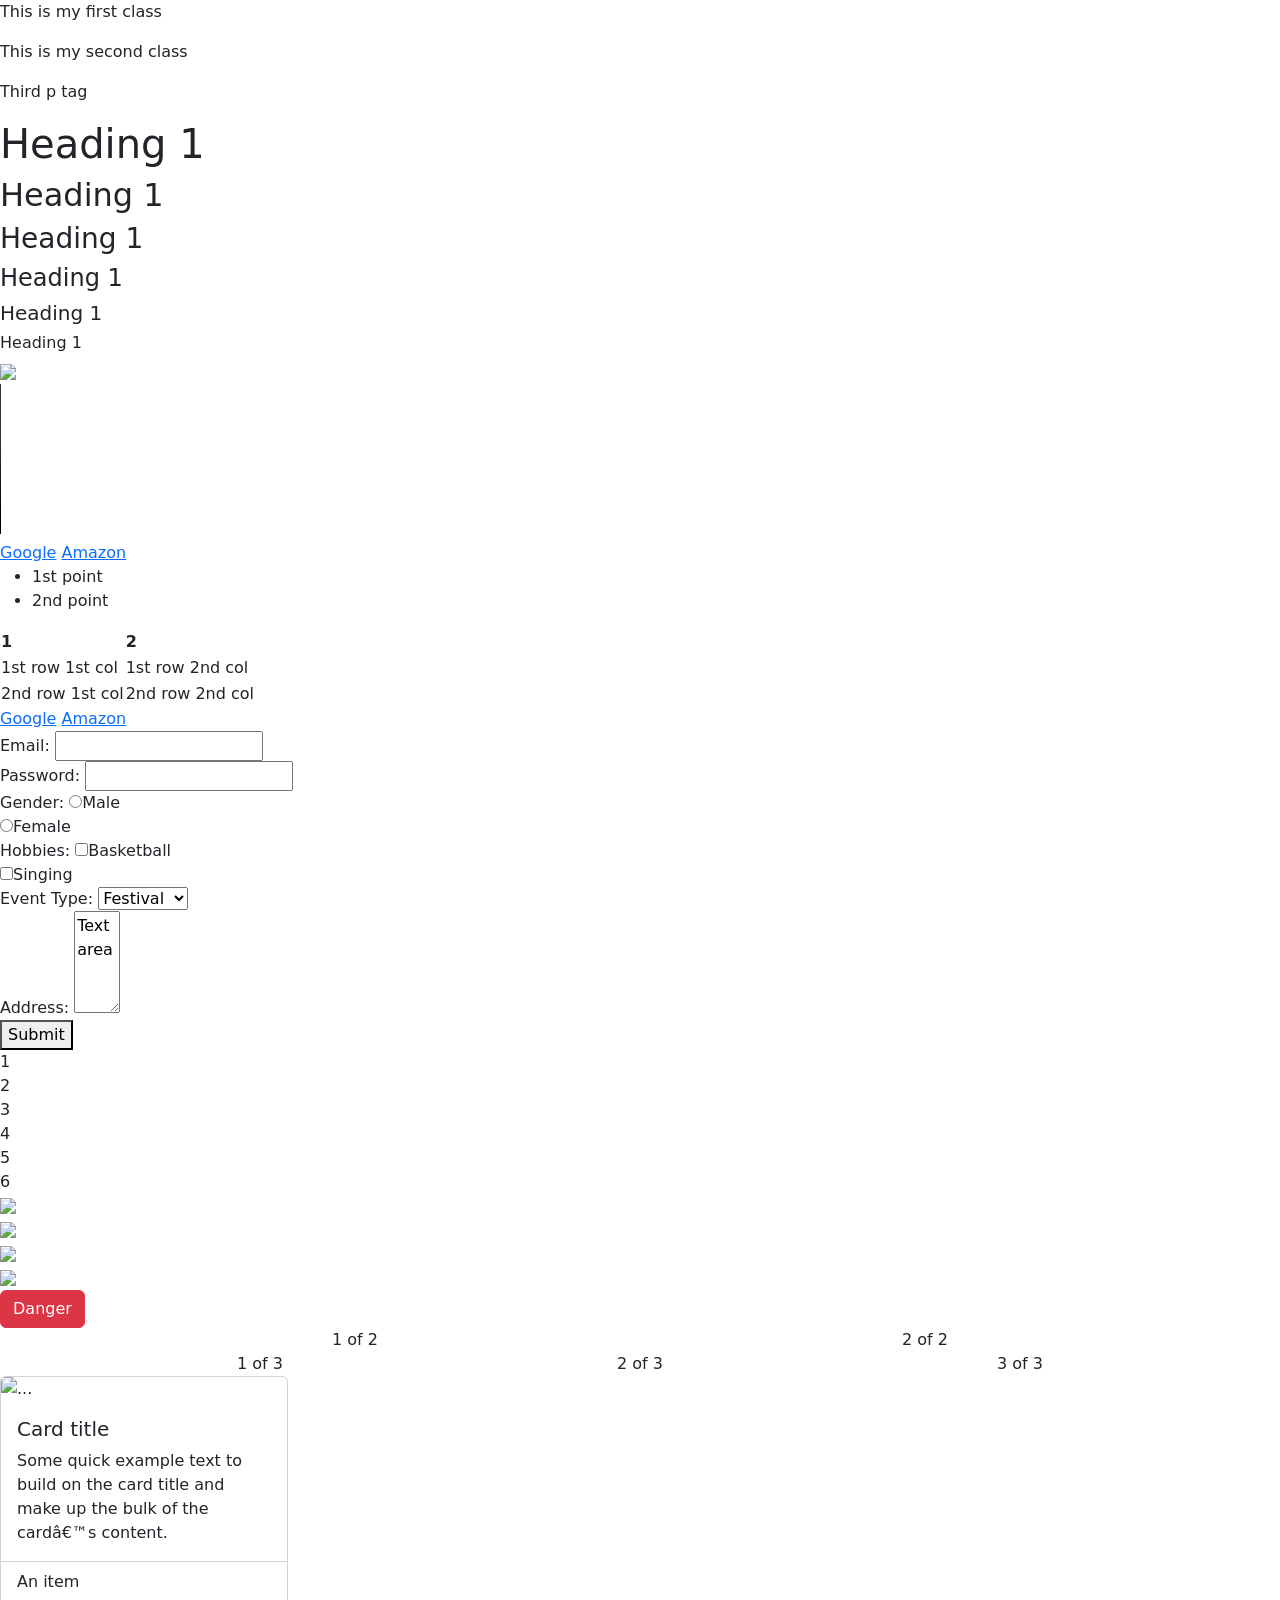
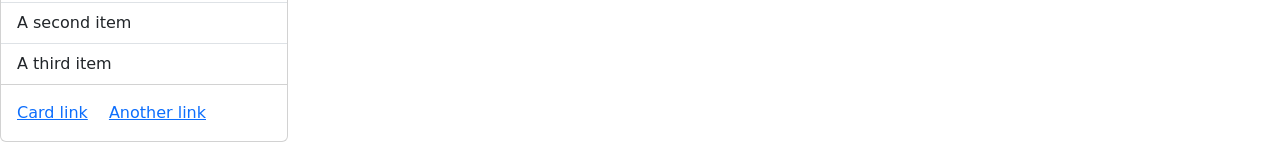
==== CSS/index.html @ 8f5966ce "Responsive Design" ====
<!DOCTYPE html>
<html>
    <head>
        <title>My Website</title>
        <meta name="viewport" content="width=device-width, initial-scale=1.0">
        <link href="https://cdn.jsdelivr.net/npm/bootstrap@5.3.8/dist/css/bootstrap.min.css" rel="stylesheet" integrity="sha384-sRIl4kxILFvY47J16cr9ZwB07vP4J8+LH7qKQnuqkuIAvNWLzeN8tE5YBujZqJLB" crossorigin="anonymous">
        <link rel="stylesheet" href="batch2.css">
    </head>
    <body>
        <p id = "p1" class="pclass">This is my first class</p>
        <p id = "p2" class="pclass">This is my second class</p>
        <p>Third p tag</p>
        <h1>Heading 1</h1>
        <h2>Heading 1</h2>
        <h3>Heading 1</h3>
        <h4>Heading 1</h4>
        <h5>Heading 1</h5>
        <h6>Heading 1</h6>
        <div>
            <img src="download.png">
        </div>
        <div>
            <video controls>
                <source src="video.mp4" type="video/mp4">
            </video>
        </div>
        <nav>
            <a href="https://google.com">Google</a>
            <a href="https://amazon.in">Amazon</a>
        </nav>
        <ul>
            <li>1st point</li>
            <li>2nd point</li>
        </ul>
        <table>
            <tr>
                <th>1</th>
                <th>2</th>
            </tr>
            <tr>
                <td>1st row 1st col</td>
                <td>1st row 2nd col</td>
            </tr>
            <tr>
                <td>2nd row 1st col</td>
                <td>2nd row 2nd col</td>
            </tr>
        </table>
        <header></header>
        <footer></footer>
        <nav>
            <a href="https://google.com">Google</a>
            <a href="https://amazon.in">Amazon</a>
        </nav>
        <form>
            <label>Email: </label>
            <input type="email"><br>
            <label>Password: </label>
            <input type="password"><br>
            <label>Gender: </label>
            <input type="radio" name="gender">Male<br>
            <input type="radio" name="gender">Female<br>
            <label>Hobbies: </label>
            <input type="checkbox" name="hobbies">Basketball<br>
            <input type="checkbox" name="hobbies">Singing<br>
            <label>Event Type: </label>
            <select>
                <option>Festival</option>
                <option>Birthday</option>
                <option>Other</option>
            </select><br>
            <label>Address: </label>
            <textarea rows="4" cols="3">Textarea</textarea><br>
            <button>Submit</button>
        </form>
        <div class="grid">
            <div id = "one">1</div>
            <div id = "two">2</div>
            <div id="three">3</div>
            <div id="four">4</div>
            <div id="five">5</div>
            <div id="six">6</div>
        </div>
        <div class = "festivals">
            <div id="festival1">
                <img src="first.jpg">
            </div>
            <div id="festival2">
                <img src="second.jpg">
            </div>
            <div id="festival3">
                <img src="three.jpg">
            </div>
            <div id="festival4">
                <img src="four.jpg">
            </div>
        </div>
        <button type="button" class="btn btn-danger">Danger</button>
        <div class="container text-center">
  <div class="row">
    <div class="col">
      1 of 2
    </div>
    <div class="col">
      2 of 2
    </div>
  </div>
  <div class="row">
    <div class="col">
      1 of 3
    </div>
    <div class="col">
      2 of 3
    </div>
    <div class="col">
      3 of 3
    </div>
  </div>
</div>
<div class="card" style="width: 18rem;">
  <img src="..." class="card-img-top" alt="...">
  <div class="card-body">
    <h5 class="card-title">Card title</h5>
    <p class="card-text">Some quick example text to build on the card title and make up the bulk of the card’s content.</p>
  </div>
  <ul class="list-group list-group-flush">
    <li class="list-group-item">An item</li>
    <li class="list-group-item">A second item</li>
    <li class="list-group-item">A third item</li>
  </ul>
  <div class="card-body">
    <a href="#" class="card-link">Card link</a>
    <a href="#" class="card-link">Another link</a>
  </div>
</div>
    </body>
    <script>
        console.log("Hello")
    </script>
</html>
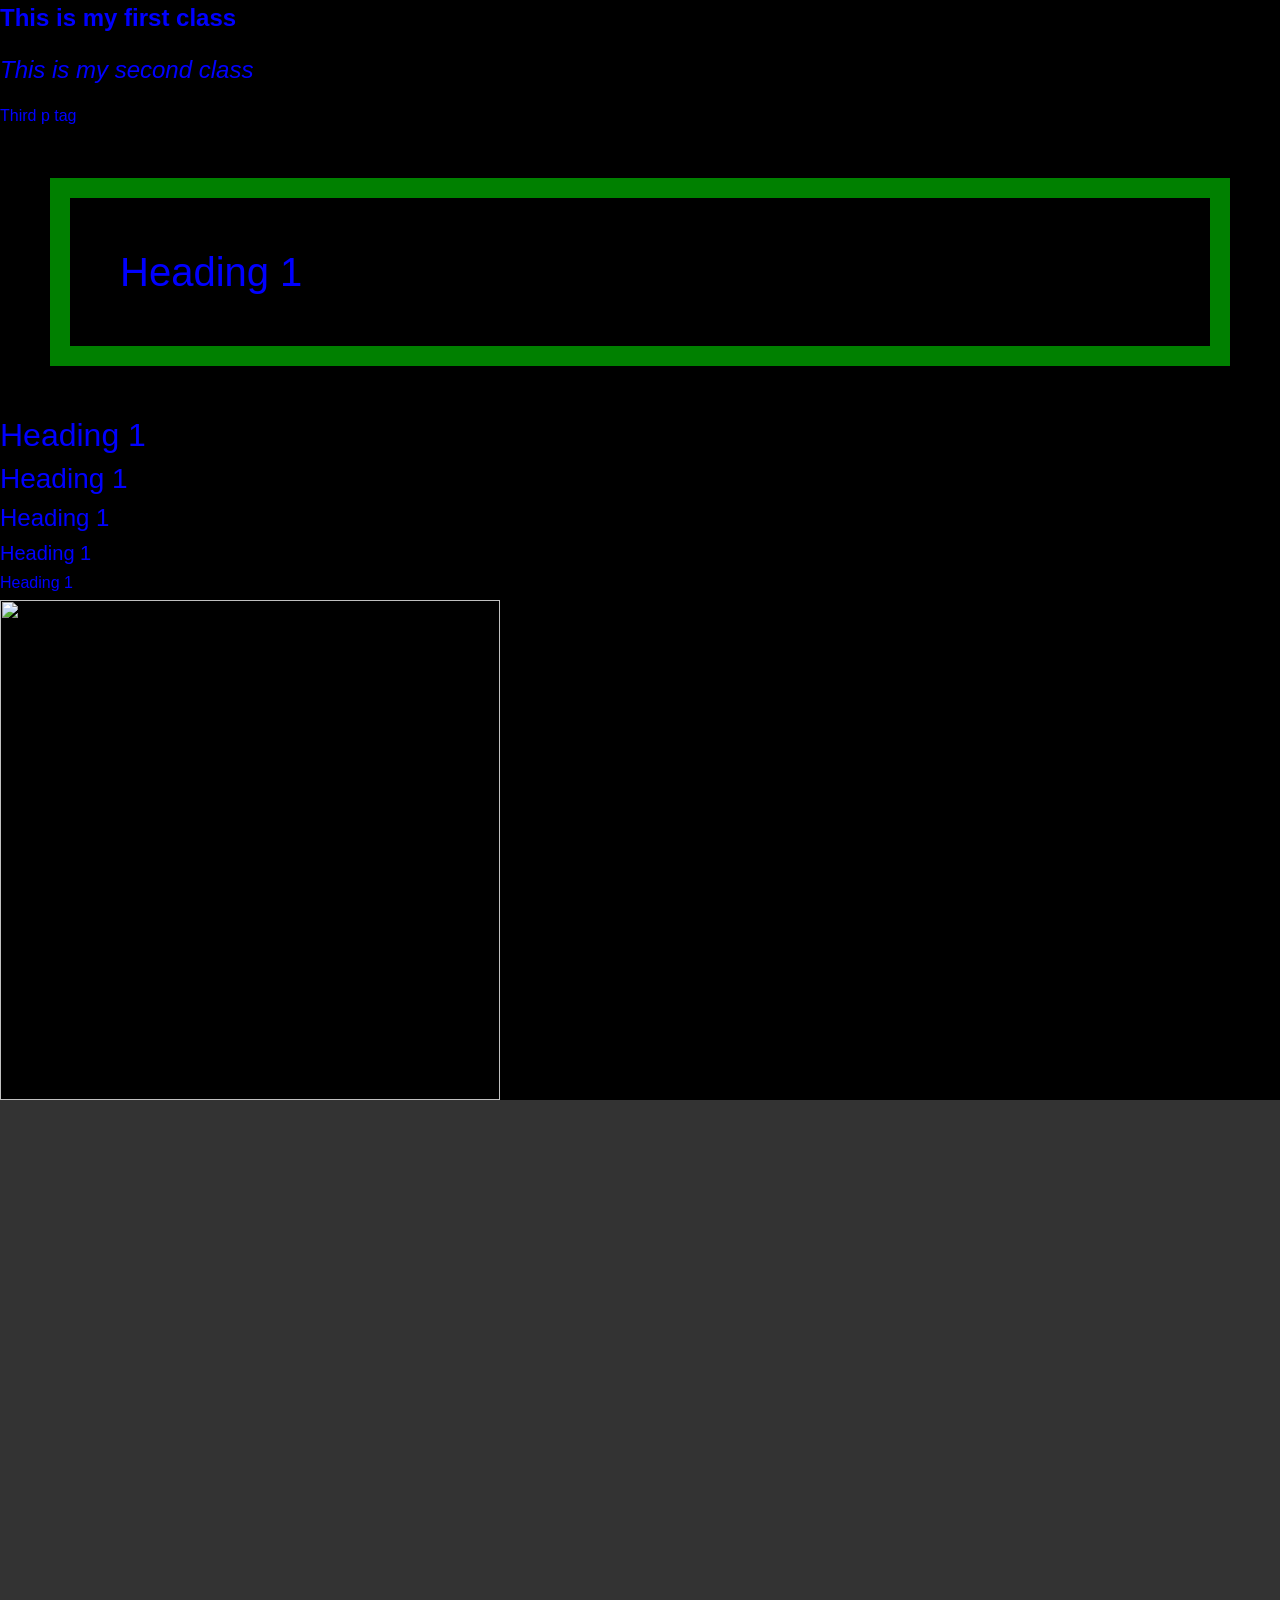
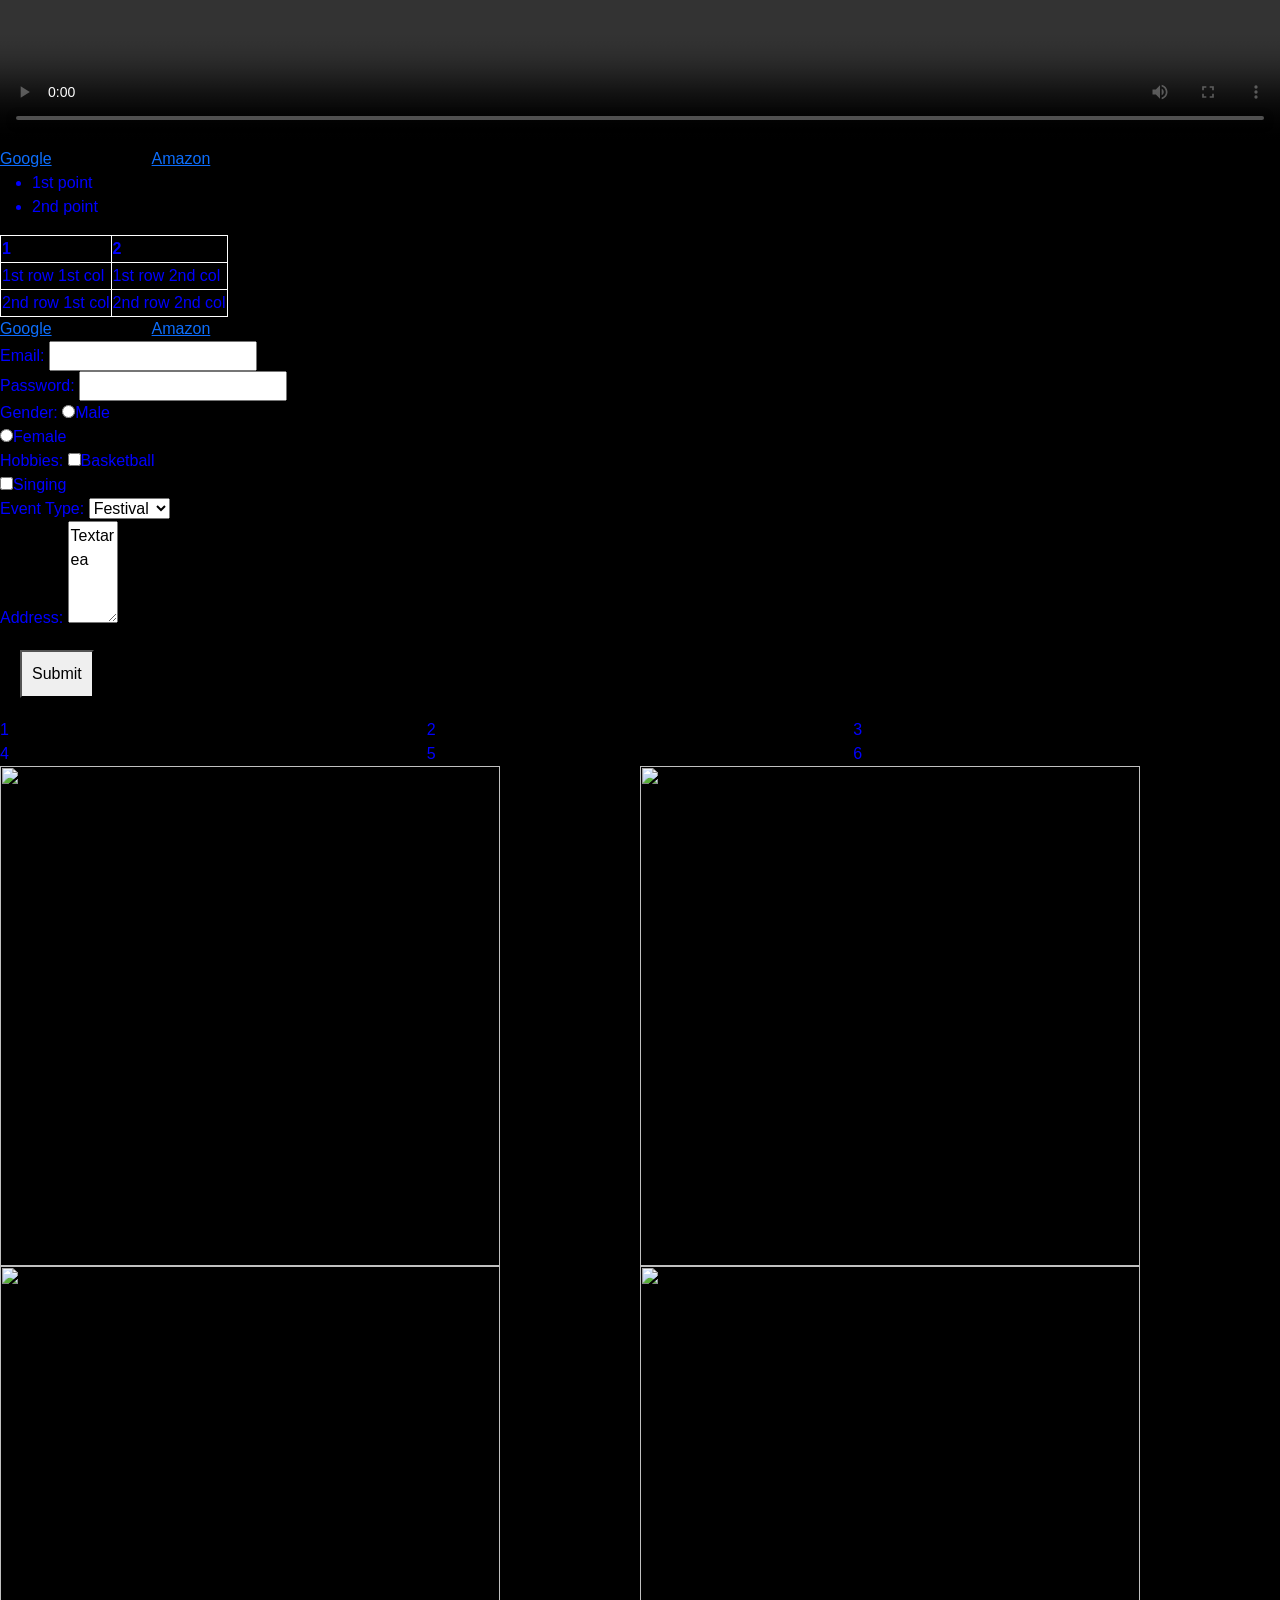
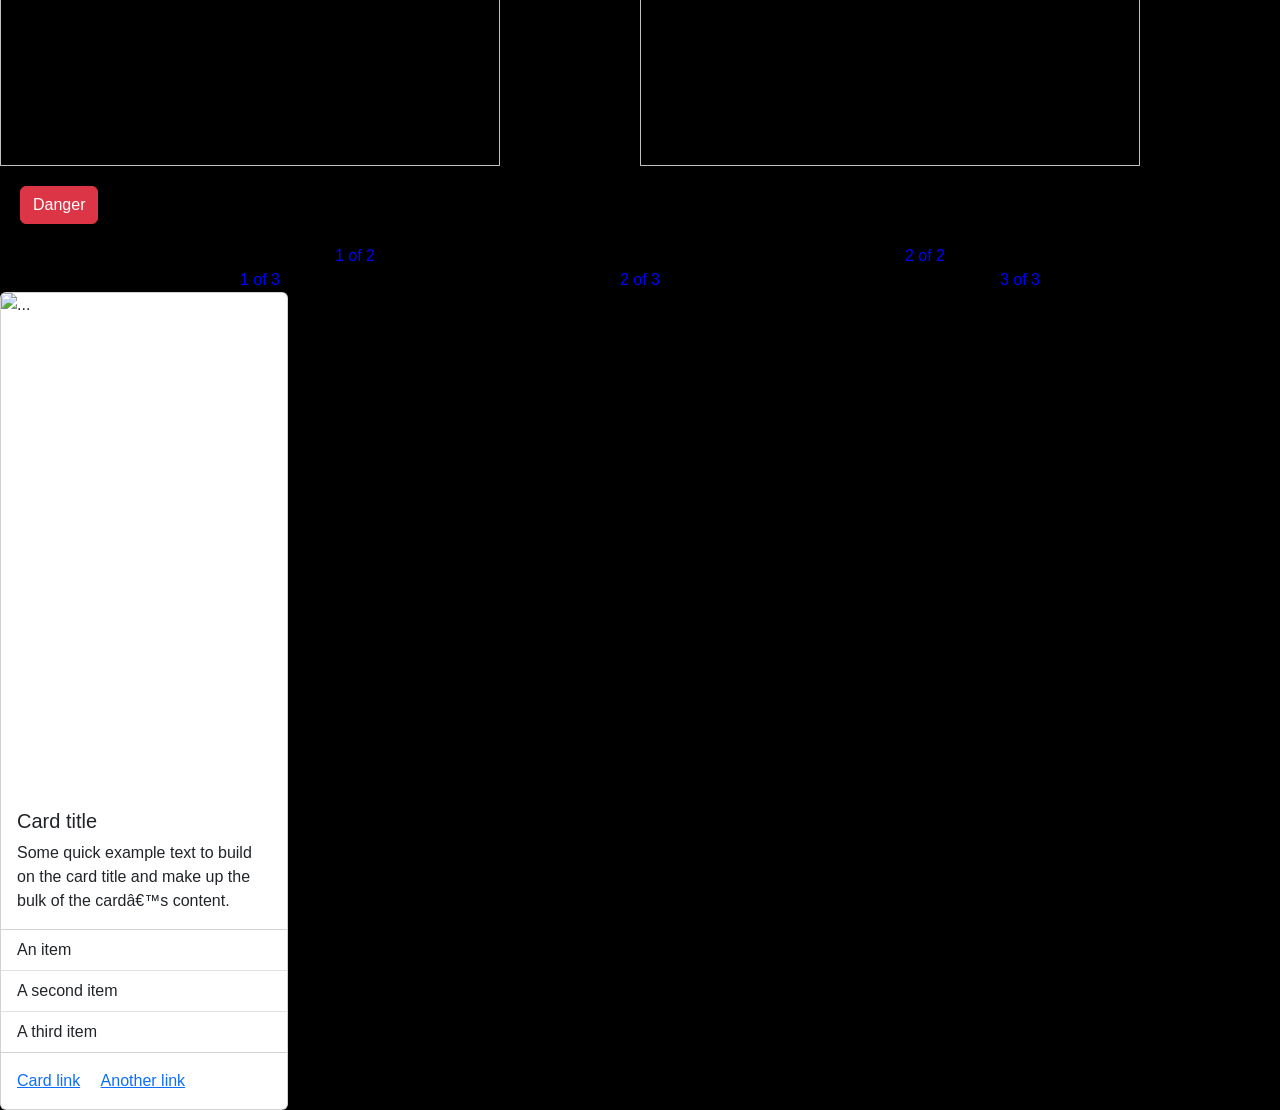
==== commit e75f4a09: "Change stylesheet link from batch2.css to styles.css" ====
--- a/CSS/index.html
+++ b/CSS/index.html
@@ -4,7 +4,7 @@
         <title>My Website</title>
         <meta name="viewport" content="width=device-width, initial-scale=1.0">
         <link href="https://cdn.jsdelivr.net/npm/bootstrap@5.3.8/dist/css/bootstrap.min.css" rel="stylesheet" integrity="sha384-sRIl4kxILFvY47J16cr9ZwB07vP4J8+LH7qKQnuqkuIAvNWLzeN8tE5YBujZqJLB" crossorigin="anonymous">
-        <link rel="stylesheet" href="batch2.css">
+        <link rel="stylesheet" href="styles.css">
     </head>
     <body>
         <p id = "p1" class="pclass">This is my first class</p>
--- a/CSS/styles.css
+++ b/CSS/styles.css
@@ -0,0 +1,124 @@
+body {
+    color: blue;
+    background-color: black;
+    font-family: 'Lucida Sans', 'Lucida Sans Regular', 'Lucida Grande', 'Lucida Sans Unicode', Geneva, Verdana, sans-serif;
+}
+
+/* p{
+    font-style: italic;
+    font-size: xx-large;
+    font-weight: bolder;
+} */
+
+img {
+    height: 500px;
+    width: 500px;
+}
+
+@media (max-width: 600px) {
+    img {
+        height: auto;
+        width: 100%;
+    }
+}
+
+video {
+    width: 100%;
+}
+
+ol {
+    list-style-type: lower-roman;
+}
+
+ul {
+    list-style-type: disc;
+}
+
+table,
+th,
+td {
+    border: 1px solid white;
+    border-collapse: collapse;
+}
+
+h1 {
+    padding: 50px;
+    border: 20px solid green;
+    margin: 50px;
+}
+
+button:hover {
+    background-color: green;
+    border-radius: 5px;
+}
+
+button {
+    padding: 10px;
+    margin: 20px;
+}
+
+nav {
+    display: flex;
+    flex-direction: column;
+    /* gap: 100px; */
+}
+
+@media (min-width: 1024px) {
+    nav {
+        display: flex;
+        flex-direction: row;
+        gap: 100px;
+    }
+}
+
+#p1 {
+    font-style: normal;
+    font-weight: bolder;
+}
+
+#p2 {
+    font-style: italic;
+}
+
+.pclass {
+    font-size: x-large;
+}
+
+.grid {
+    display: grid;
+}
+
+@media (min-width: 1024px) {
+    .grid {
+        display: grid;
+    }
+
+    #one {
+        grid-row: 1/2;
+    }
+
+    #two {
+        grid-row: 1/2;
+    }
+
+    #three {
+        grid-row: 1/2;
+    }
+
+    #four {
+        grid-row: 2/3;
+    }
+
+    #five {
+        grid-row: 2/3;
+    }
+
+    #six {
+        grid-row: 2/3;
+    }
+}
+
+.festivals {
+    display: grid;
+    grid-template-columns: 50% 50%;
+}
